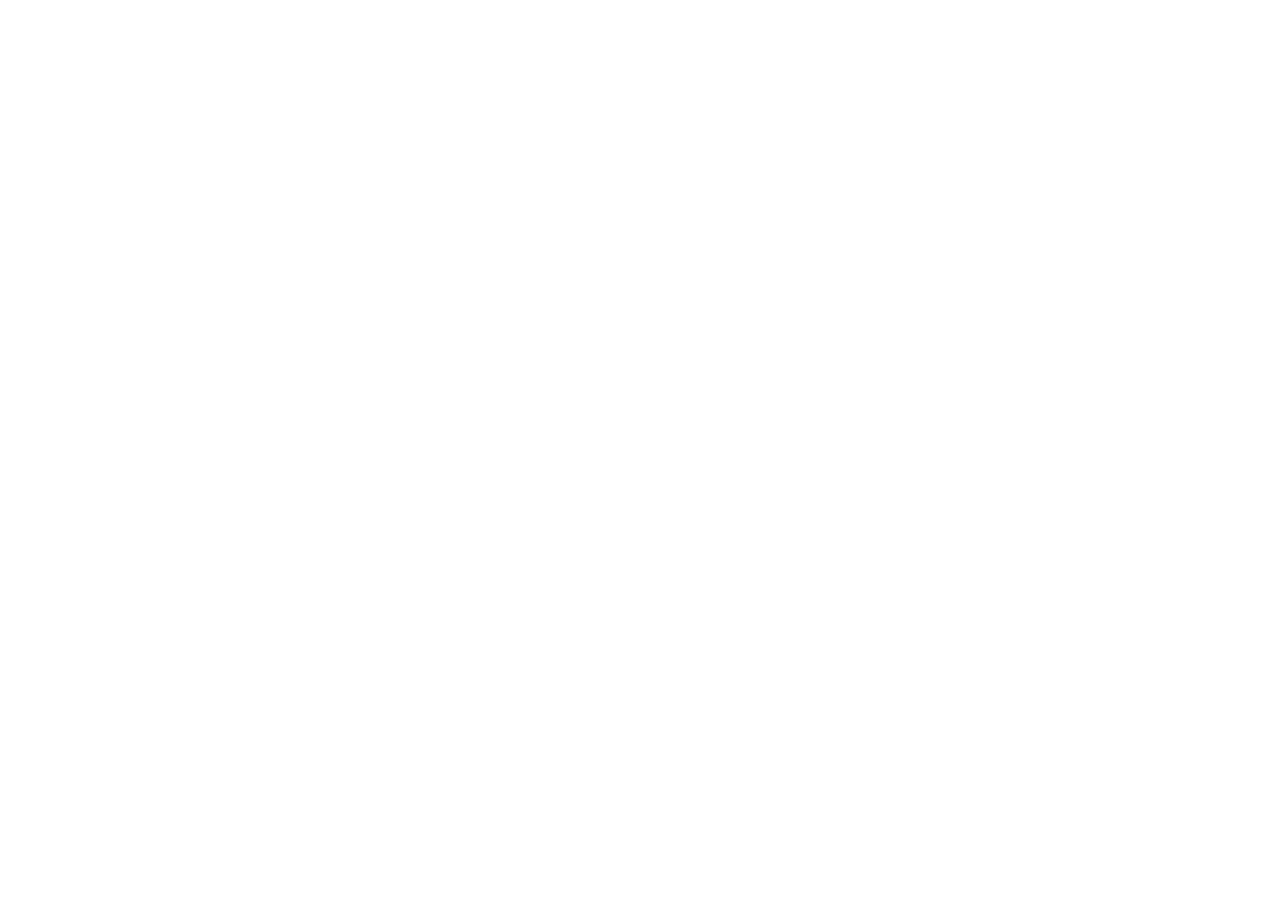
==== index.html @ 5374fabc "Files added to project" ====
<!DOCYPE html>
<html>
    <head>
        <meta charset="UTF-8"/>
        <link rel="stylesheet" href="styles/styles.css">
        <link rel="stylesheet" href="styles/index.css">
        <title>Book Review Site</title>
    </head>
    <body>
    </body>
</html>
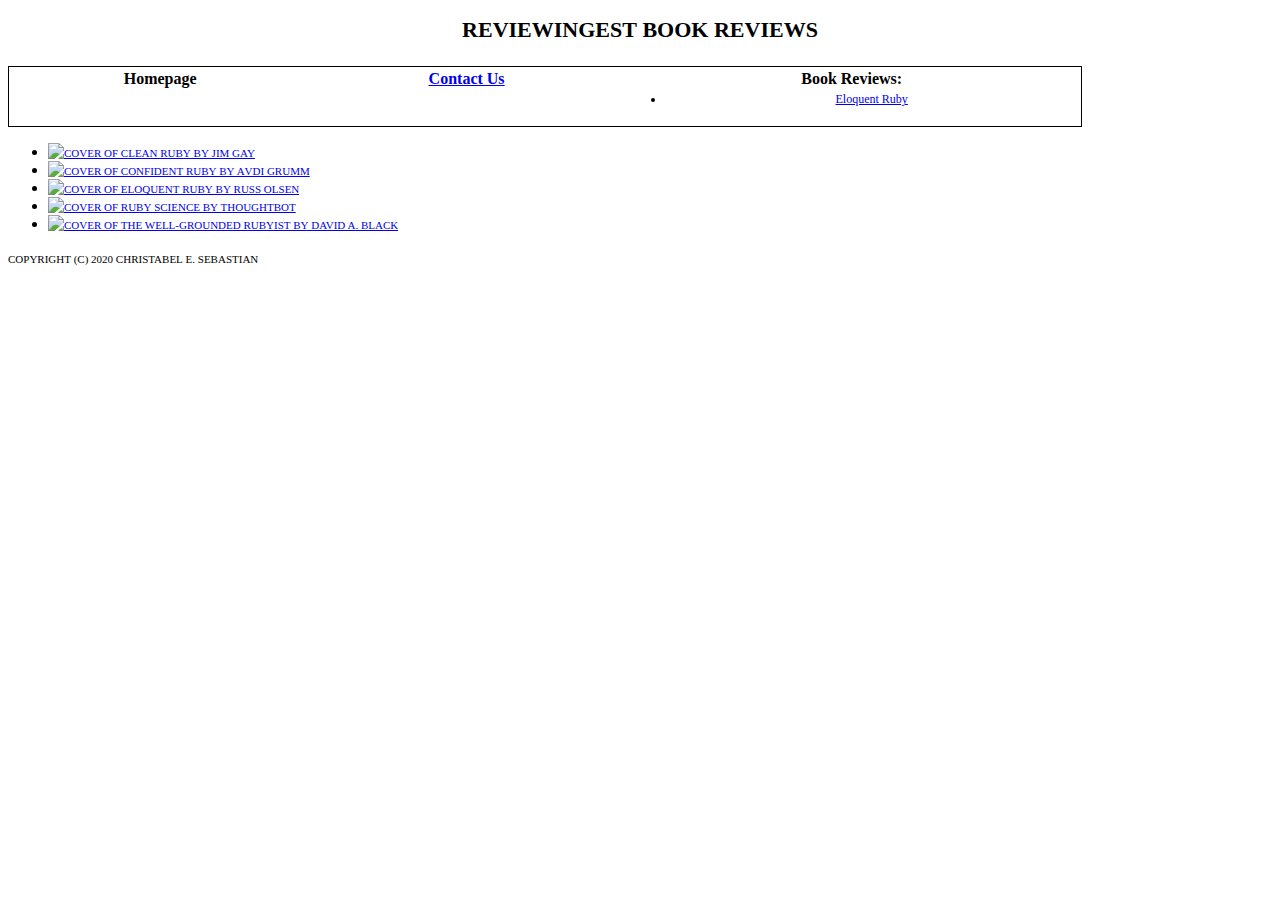
==== commit 868ddd24: "basic index.html specifications" ====
--- a/index.html
+++ b/index.html
@@ -2,10 +2,43 @@
 <html>
     <head>
         <meta charset="UTF-8"/>
-        <link rel="stylesheet" href="styles/styles.css">
+        <link rel="stylesheet" href="styles/style.css">
         <link rel="stylesheet" href="styles/index.css">
-        <title>Book Review Site</title>
+        <title>Reviewingest Book Reviews: Main Page</title>
     </head>
     <body>
+        <header>
+            <h1>Reviewingest Book Reviews</h1>
+            <nav>
+                <table>
+                    <tr>
+                        <th id="nav_current">Homepage</th>
+                        <th><a href="contact.html">Contact Us</a></th>
+                        <th>Book Reviews:</th>
+                    </tr>
+                    <tr>
+                        <td></td>
+                        <td></td>
+                        <td>
+                            <ul>
+                                <li><a href="eloquent-ruby.html">Eloquent Ruby</a></li>
+                            </ul>
+                        </td>
+                    </tr>
+                </table>
+            </nav>
+        </header>
+        <div id="top_5_books">
+            <ul>
+                <li><a href="https://www.goodreads.com/book/show/14438307-clean-ruby"><img src="images/cover-clean_ruby.jpg" alt="Cover of Clean Ruby by Jim Gay" /></a></li>
+                <li><a href="https://www.goodreads.com/book/show/15847933-confident-ruby"><img src="images/cover-confident_ruby.jpg" alt="Cover of Confident Ruby by Avdi Grumm"/></a></li>
+                <li><a href="https://www.goodreads.com/book/show/9364729-eloquent-ruby"><img src="images/cover-eloquent_ruby.jpg" alt="Cover of Eloquent Ruby by Russ Olsen"/></a></li>
+                <li><a href="https://www.goodreads.com/book/show/16720439-ruby-science"><img src="images/cover-ruby_science.jpg" alt="Cover of Ruby Science by ThoughtBot"/></a></li>
+                <li><a href="https://www.goodreads.com/book/show/3892688-the-well-grounded-rubyist"><img src="images/cover-well_grounded_rubyist.jpg" alt="Cover of the Well-Grounded Rubyist by David A. Black"/></a></li>
+            </ul>
+        </div>
+        <footer>
+            <p>Copyright (c) 2020 Christabel E. Sebastian</p>
+        </footer>
     </body>
 </html>--- a/styles/style.css
+++ b/styles/style.css
@@ -0,0 +1,22 @@
+body {
+    font-variant: all-petite-caps;
+}
+
+h1 {
+    text-align: center;
+}
+
+nav table {
+    width: 85%;
+    border: 1px solid black;
+    column-width: 33%;
+    text-align: center;
+}
+
+#nav_current {
+    font-weight: 700;
+}
+
+nav li {
+    font-size: 12px;
+}
--- a/styles/index.css
+++ b/styles/index.css
@@ -0,0 +1,3 @@
+ul#top_5_books {
+    list-style: none;
+}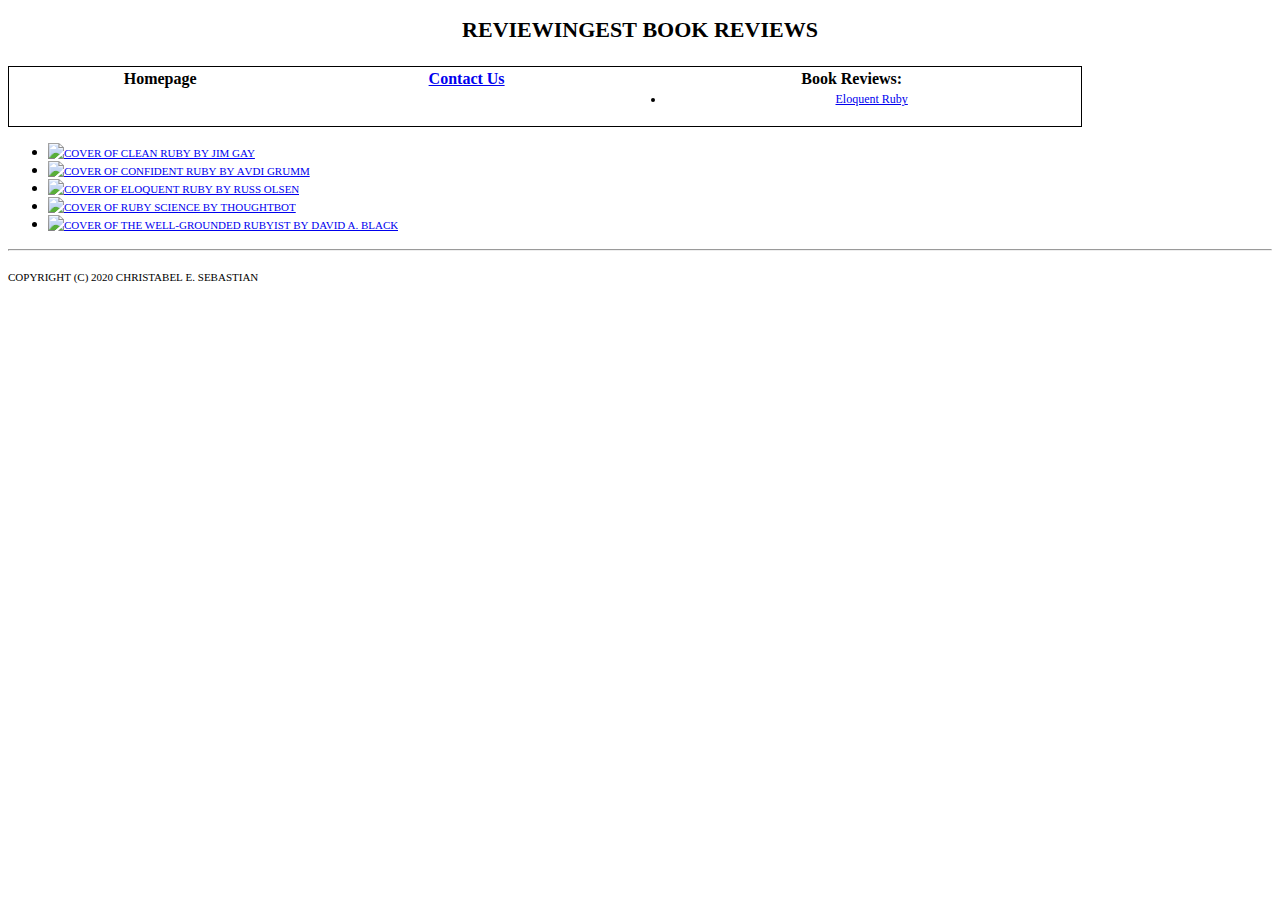
==== commit 6fc1ed24: "added footer horizontal rule" ====
--- a/index.html
+++ b/index.html
@@ -28,16 +28,17 @@
                 </table>
             </nav>
         </header>
-        <div id="top_5_books">
-            <ul>
+        <article>
+            <ul id="top_5_books">
                 <li><a href="https://www.goodreads.com/book/show/14438307-clean-ruby"><img src="images/cover-clean_ruby.jpg" alt="Cover of Clean Ruby by Jim Gay" /></a></li>
                 <li><a href="https://www.goodreads.com/book/show/15847933-confident-ruby"><img src="images/cover-confident_ruby.jpg" alt="Cover of Confident Ruby by Avdi Grumm"/></a></li>
                 <li><a href="https://www.goodreads.com/book/show/9364729-eloquent-ruby"><img src="images/cover-eloquent_ruby.jpg" alt="Cover of Eloquent Ruby by Russ Olsen"/></a></li>
                 <li><a href="https://www.goodreads.com/book/show/16720439-ruby-science"><img src="images/cover-ruby_science.jpg" alt="Cover of Ruby Science by ThoughtBot"/></a></li>
                 <li><a href="https://www.goodreads.com/book/show/3892688-the-well-grounded-rubyist"><img src="images/cover-well_grounded_rubyist.jpg" alt="Cover of the Well-Grounded Rubyist by David A. Black"/></a></li>
             </ul>
-        </div>
+        </article>
         <footer>
+            <hr/>
             <p>Copyright (c) 2020 Christabel E. Sebastian</p>
         </footer>
     </body>
--- a/styles/index.css
+++ b/styles/index.css
@@ -1,3 +1,3 @@
-ul#top_5_books {
+#top_5_books ul{
     list-style: none;
 }